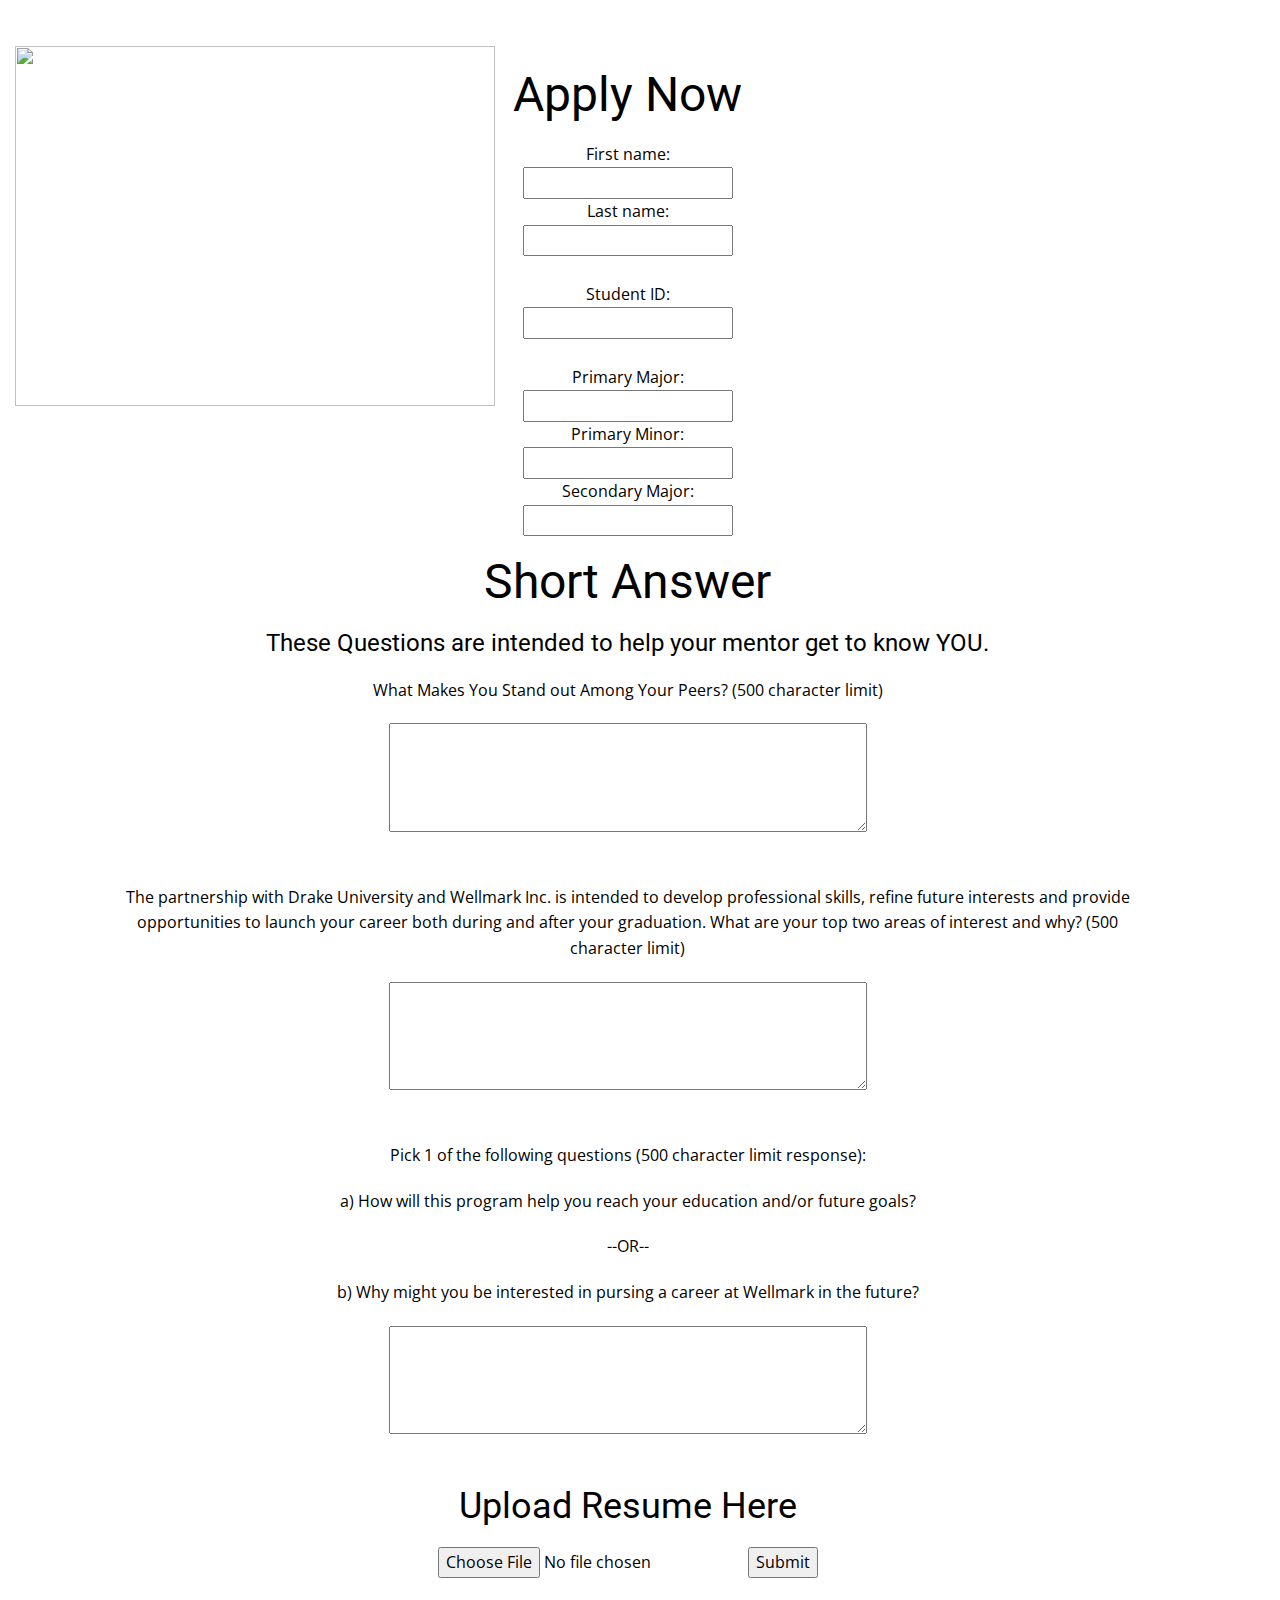
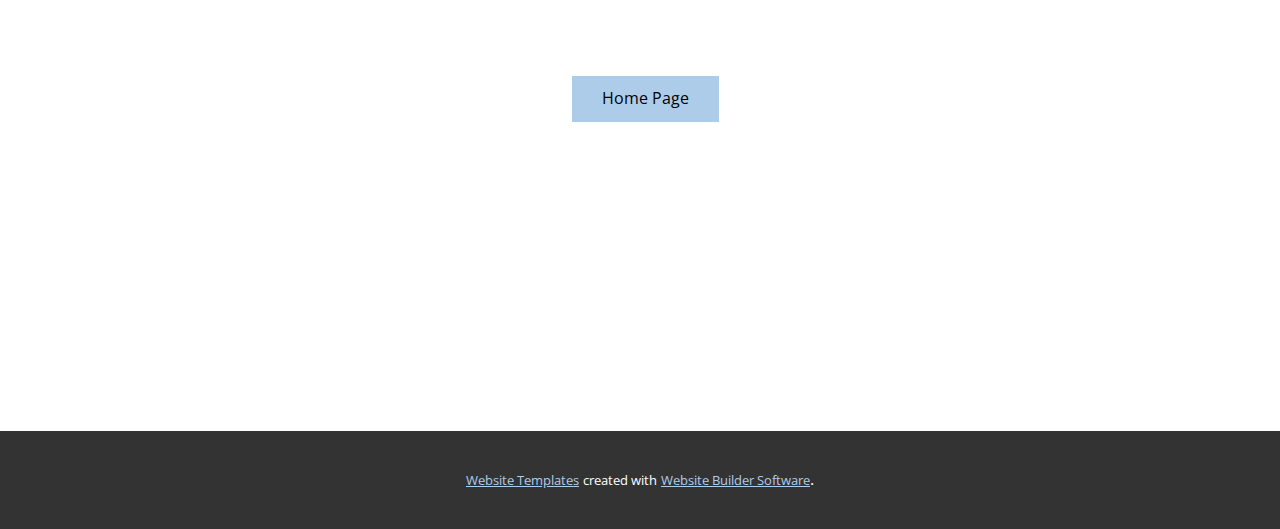
==== Application.html @ f249bd30 "Add files via upload" ====
<!DOCTYPE html>
<html style="font-size: 16px;">
  <head>
    <meta name="viewport" content="width=device-width, initial-scale=1.0">
    <meta charset="utf-8">
    <meta name="keywords" content="Apply Here">
    <meta name="description" content="">
    <meta name="page_type" content="np-template-header-footer-from-plugin">
    <title>Application</title>
    <link rel="stylesheet" href="nicepage.css" media="screen">
<link rel="stylesheet" href="Application.css" media="screen">
    <script class="u-script" type="text/javascript" src="jquery.js" defer=""></script>
    <script class="u-script" type="text/javascript" src="nicepage.js" defer=""></script>
    <meta name="generator" content="Nicepage 2.27.3, nicepage.com">
    
    <link id="u-theme-google-font" rel="stylesheet" href="https://fonts.googleapis.com/css?family=Roboto:100,100i,300,300i,400,400i,500,500i,700,700i,900,900i|Open+Sans:300,300i,400,400i,600,600i,700,700i,800,800i">
    
    
    <script type="application/ld+json">{
		"@context": "http://schema.org",
		"@type": "Organization",
		"name": "",
		"url": "index.html"
}</script>
    <meta property="og:title" content="Application">
    <meta property="og:type" content="website">
    <meta name="theme-color" content="#478ac9">
    <link rel="canonical" href="index.html">
    <meta property="og:url" content="index.html">
  </head>
  <body class="u-body u-custom-color-1">
    <section class="u-align-center u-clearfix u-white u-section-1" id="sec-c85f">
      <div class="u-clearfix u-sheet u-sheet-1">
        <div class="u-clearfix u-custom-html u-custom-html-1">
          <form action="connector.php">
            <h1>Apply Now</h1>
            <div align="center">
              <label for="fnameInput">First name:</label>
              <br>
              <input type="text"  name="fnameInput">
              <br>
              <label for="lnameInput">Last name:</label>
              <br>
              <input type="text"  name="lnameInput">
              <br>
              <br>
              <label for="stdIDInput">Student ID:</label>
              <br>
              <input type="text"  name="stdIDInput">
              <br>
              <br>
              <label for="pMajorInput">Primary Major:</label>
              <br>
              <input type="text"  name="pMajorInput" >
              <br>
              <label for="pMinorInput">Primary Minor:</label>
              <br>
              <input type="text"  name="pMinorInput">
              <br>
              <label for="sMajorInput">Secondary Major:</label>
              <br>
              <input type="text"  name="sMajorInput">
              <br>
            </div>
            <h1>Short Answer</h1>
            <h4>These Questions are intended to help your mentor get to know YOU.</h4>
            <div align="center">
              <p>What Makes You Stand out Among Your Peers? (500 character limit)</p>
              <textarea id="SA" name="SA1" rows="4" cols="50"></textarea>
              <br>
              <br>
              <p>The partnership with Drake University and Wellmark Inc. is intended to develop
professional skills, refine future interests and provide opportunities to launch your
career both during and after your graduation. What are your top two areas of interest
			and why? (500 character limit)</p>
              <textarea id="SA" name="SA2" rows="4" cols="50"></textarea>
              <br>
              <br>
              <p>Pick 1 of the following questions (500 character limit response): <br>
              </p>
              <p>a) How will this program help you reach your education and/or future goals?<br>
              </p>
              <p>--OR--<br>
              </p>
              <p> b) Why might you be interested in pursing a career at Wellmark in the future?</p>
              <textarea id="SA" name="SA3" rows="4" cols="50"></textarea>
              <br>
              <br>
            </div>
            <h2 align="center">Upload Resume Here</h2>
            <input type="file" id="resume" name="upload" value="resume">
            <input type="submit" value="Submit">
            <input type="hidden" value="" name="recaptchaResponse">
          </form>
        </div>
        <img src="images/WellmarkDrake.png" alt="" class="u-image u-image-default u-image-1" data-image-width="480" data-image-height="360">
        <a href="Home-Page.html" class="u-btn u-button-style u-btn-1">Home Page</a>
      </div>
    </section>
    
    
    
    <section class="u-backlink u-clearfix u-grey-80">
      <a class="u-link" href="https://nicepage.com/website-templates" target="_blank">
        <span>Website Templates</span>
      </a>
      <p class="u-text">
        <span>created with</span>
      </p>
      <a class="u-link" href="https://nicepage.com/" target="_blank">
        <span>Website Builder Software</span>
      </a>. 
    </section>
  </body>
</html>
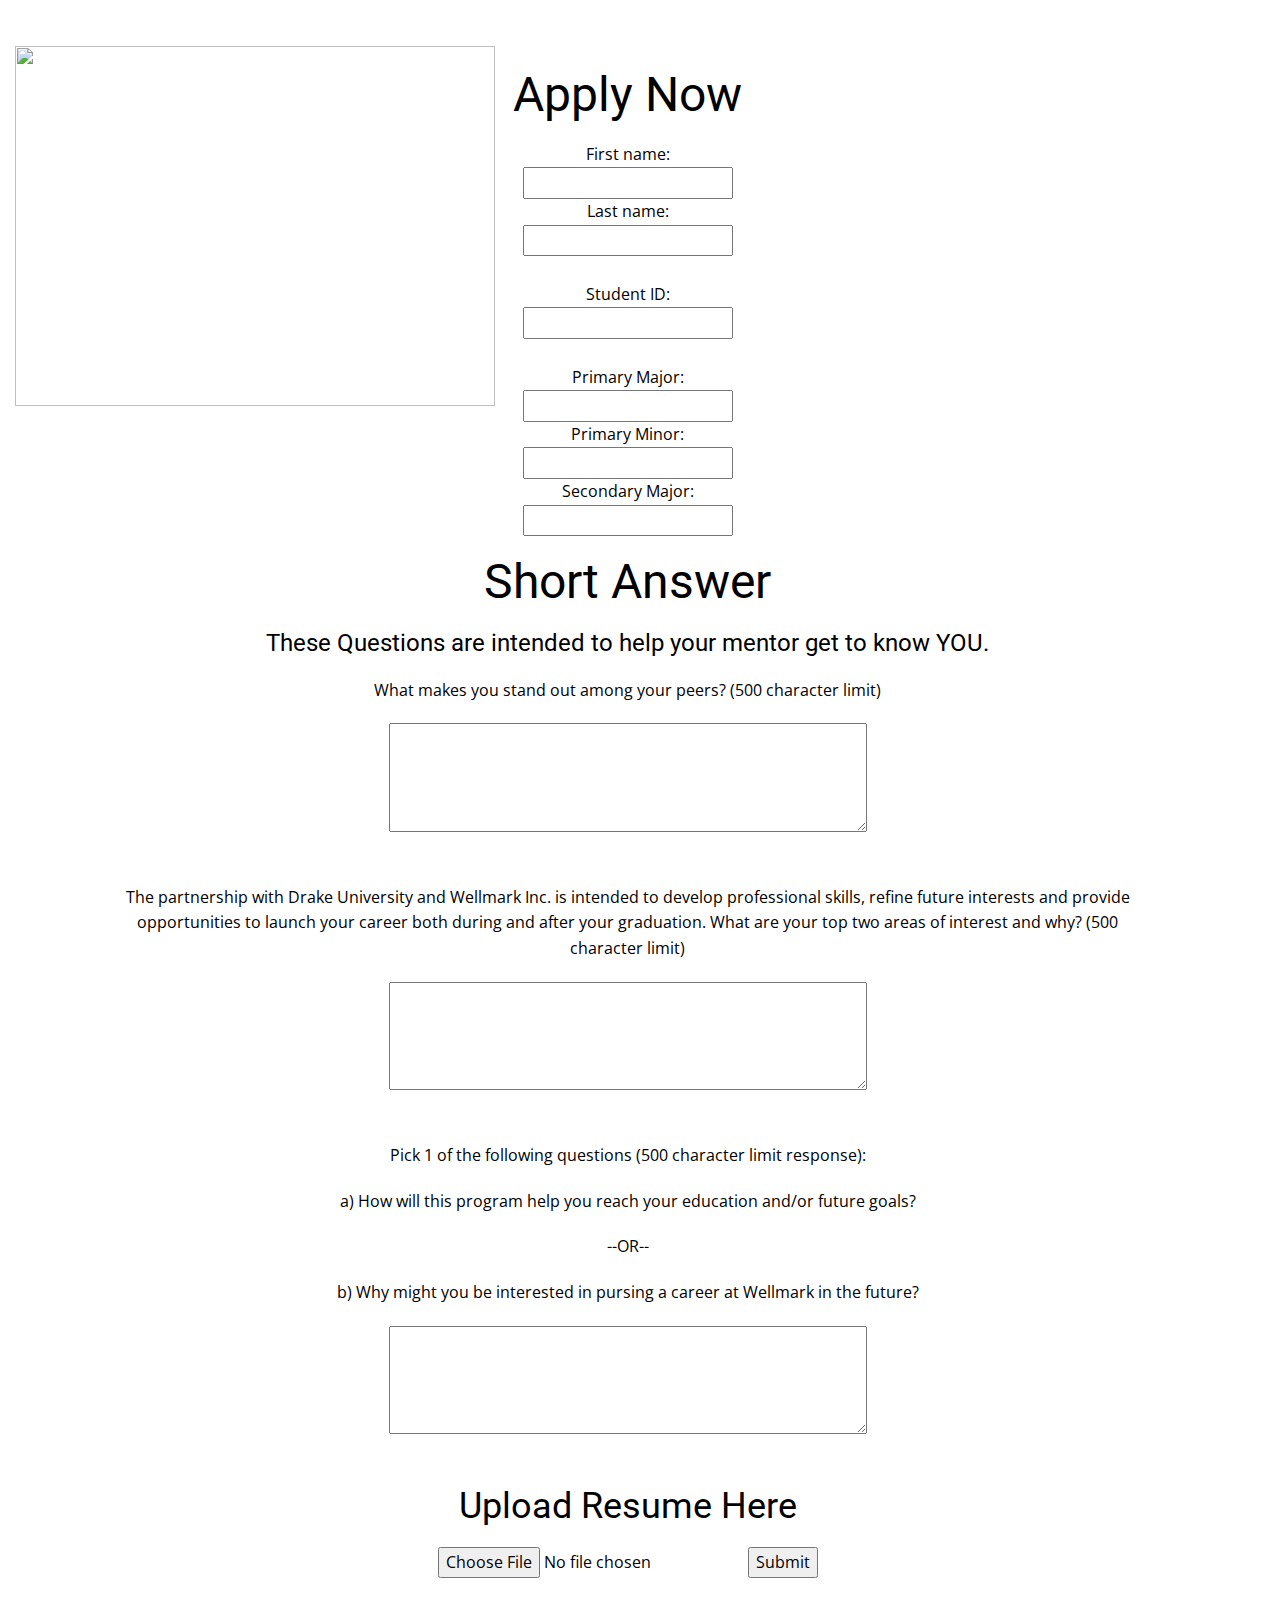
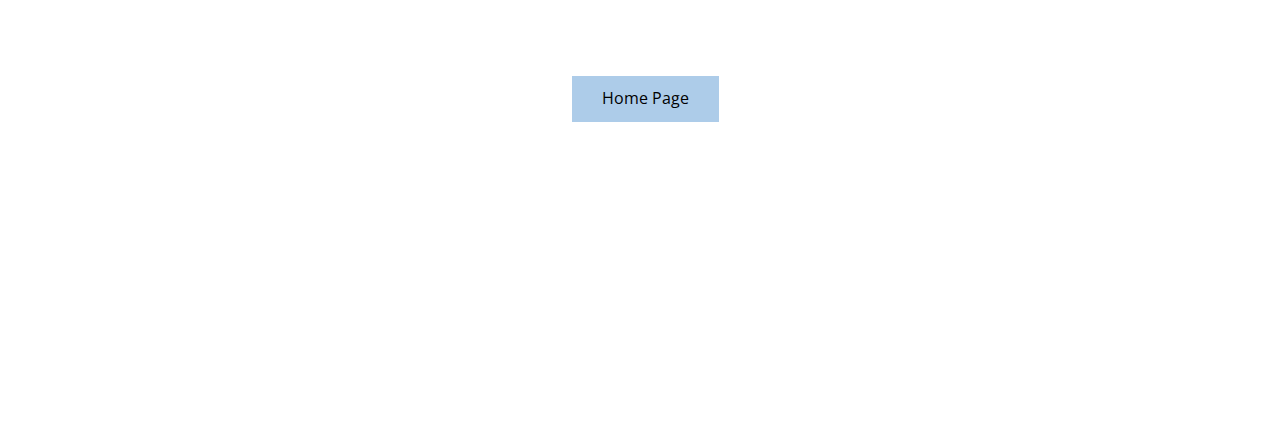
==== commit 8e79f4f7: "Merge pull request #2 from Katie-Rosasco/patch-2" ====
--- a/Application.html
+++ b/Application.html
@@ -65,7 +65,7 @@
             <h1>Short Answer</h1>
             <h4>These Questions are intended to help your mentor get to know YOU.</h4>
             <div align="center">
-              <p>What Makes You Stand out Among Your Peers? (500 character limit)</p>
+              <p>What makes you stand out among your peers? (500 character limit)</p>
               <textarea id="SA" name="SA1" rows="4" cols="50"></textarea>
               <br>
               <br>
@@ -97,19 +97,5 @@
         <a href="Home-Page.html" class="u-btn u-button-style u-btn-1">Home Page</a>
       </div>
     </section>
-    
-    
-    
-    <section class="u-backlink u-clearfix u-grey-80">
-      <a class="u-link" href="https://nicepage.com/website-templates" target="_blank">
-        <span>Website Templates</span>
-      </a>
-      <p class="u-text">
-        <span>created with</span>
-      </p>
-      <a class="u-link" href="https://nicepage.com/" target="_blank">
-        <span>Website Builder Software</span>
-      </a>. 
-    </section>
   </body>
-</html>+</html>
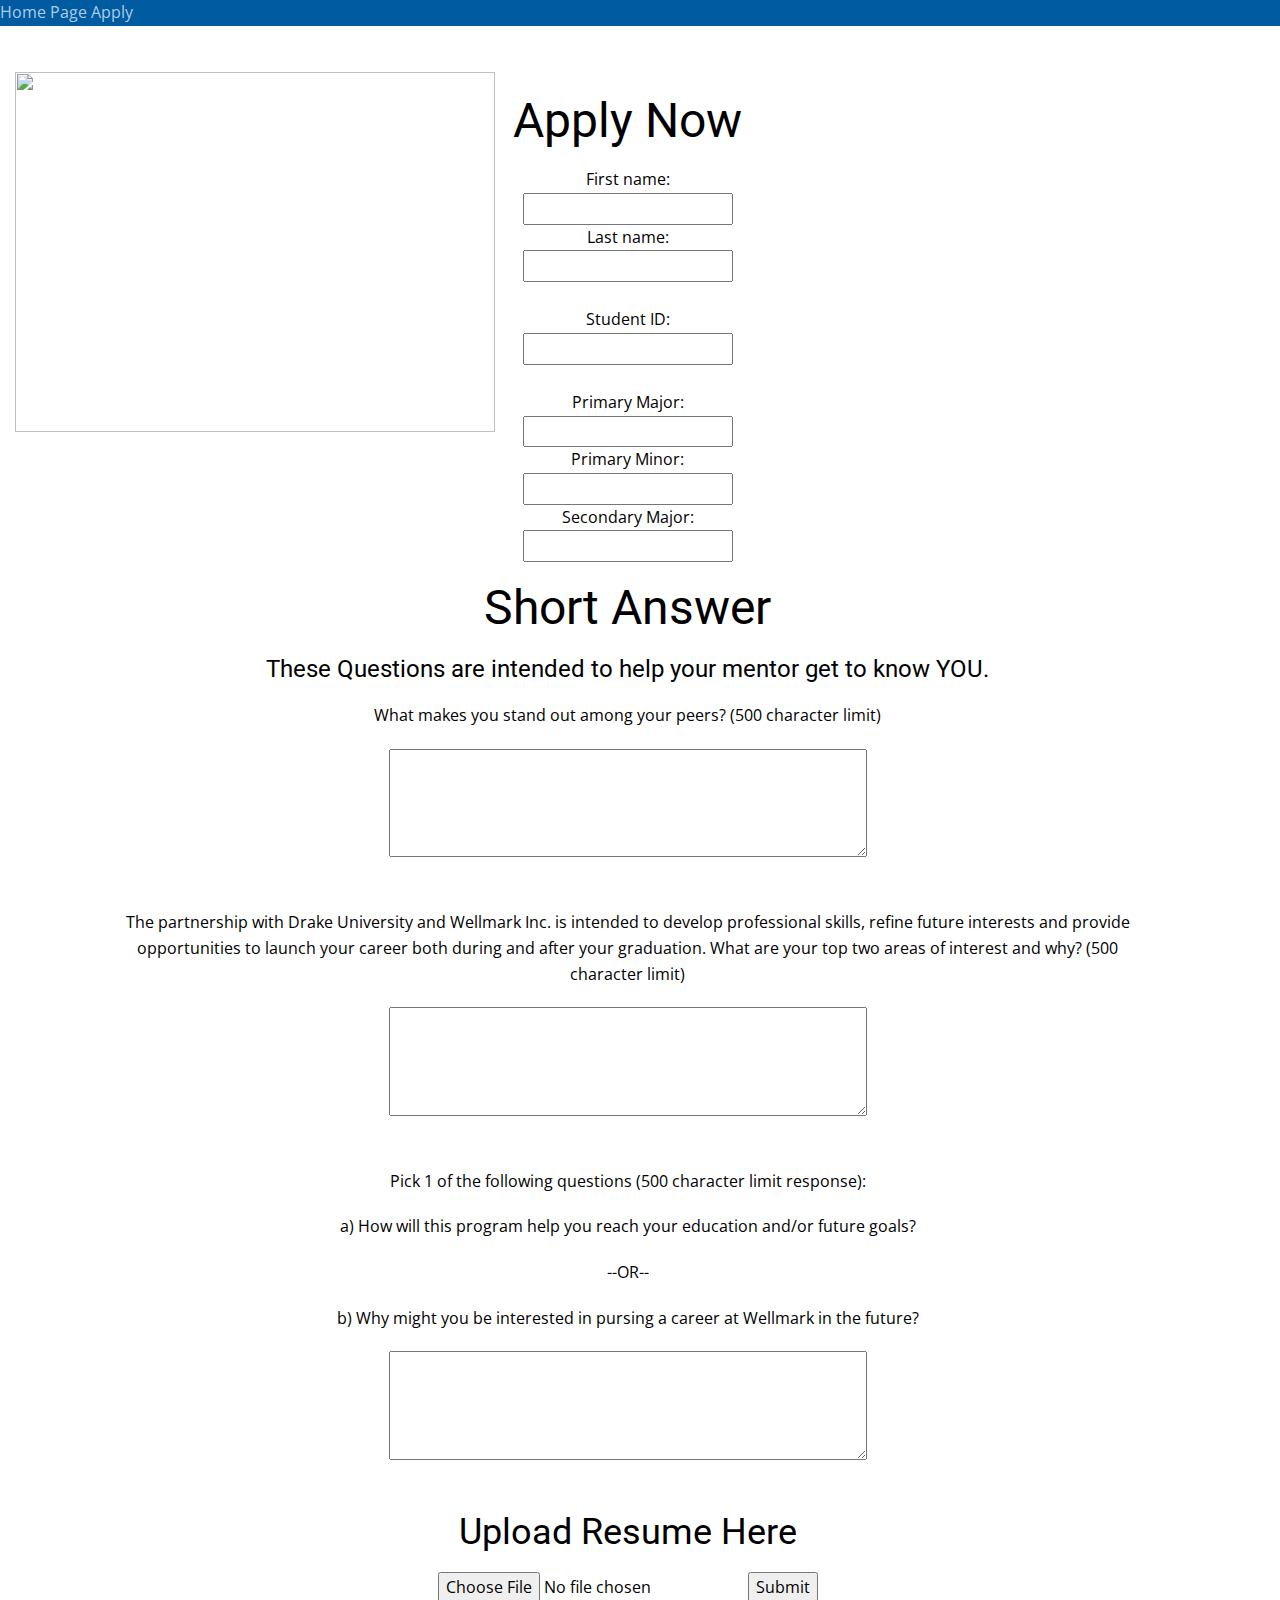
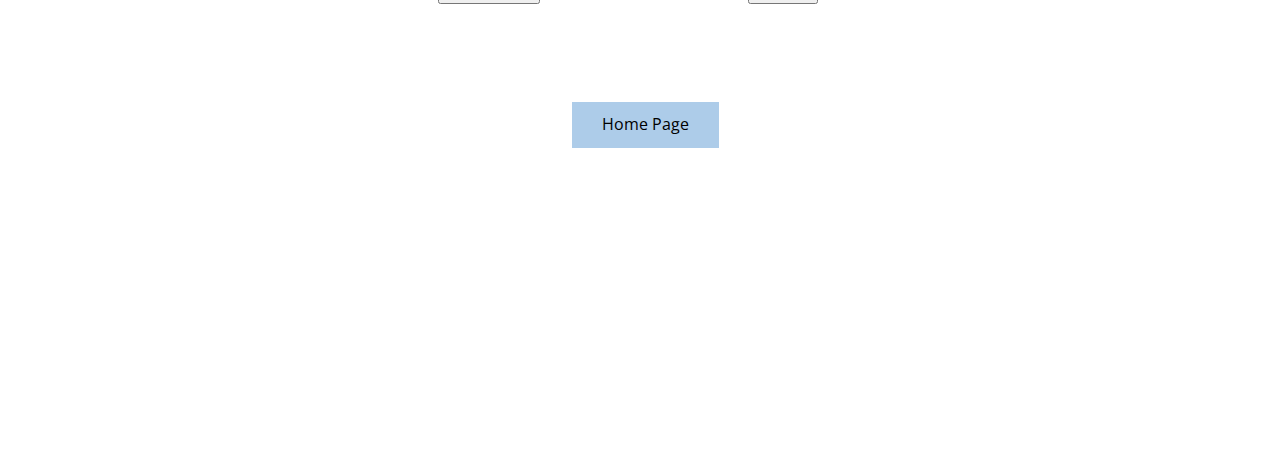
==== commit 1ec9b2af: "Update Application.html" ====
--- a/Application.html
+++ b/Application.html
@@ -29,6 +29,10 @@
     <meta property="og:url" content="index.html">
   </head>
   <body class="u-body u-custom-color-1">
+	  <div class="navbar">
+		<a href="Home-Page.html">Home Page</a>
+  		<a href="Application.html">Apply</a>
+	  </div>
     <section class="u-align-center u-clearfix u-white u-section-1" id="sec-c85f">
       <div class="u-clearfix u-sheet u-sheet-1">
         <div class="u-clearfix u-custom-html u-custom-html-1">
--- a/Application.css
+++ b/Application.css
@@ -3,6 +3,7 @@
 .u-section-1 .u-custom-html-1 {min-height: 1065px; margin: 49px 68px 0 43px}
 .u-section-1 .u-image-1 {width: 480px; height: 360px; margin: -1532px auto 0 -55px}
 .u-section-1 .u-btn-1 {margin: 1270px auto 60px 502px} 
+
 
 @media (max-width: 1199px){ .u-section-1 .u-custom-html-1 {width: 570px; margin-left: 0; margin-right: 0; height: auto}
 .u-section-1 .u-btn-1 {margin-left: 302px} }
@@ -14,4 +15,28 @@
 
 @media (max-width: 575px){ .u-section-1 .u-sheet-1 {min-height: 1133px}
 .u-section-1 .u-custom-html-1 {width: 340px}
-.u-section-1 .u-image-1 {width: 340px; height: 255px; margin-top: 20px; margin-right: 0; margin-left: 0} }+  .navbar {
+  overflow: hidden;
+  background-color: #000;
+  position: fixed; /* Set the navbar to fixed position */
+  top: 0; /* Position the navbar at the top of the page */
+  width: 50%; /* Full width */
+}
+
+/* Links inside the navbar */
+.navbar a {
+  float: left;
+  display: block;
+  color: #f2f2f2;
+  text-align: center;
+  padding: 14px 16px;
+  text-decoration: none;
+}
+.navbar a:hover {
+  background: #ddd;
+  color: black;
+}
+.main {
+  margin-top: 30px; /* Add a top margin to avoid content overlay */
+}
+.u-section-1 .u-image-1 {width: 340px; height: 255px; margin-top: 20px; margin-right: 0; margin-left: 0} }
